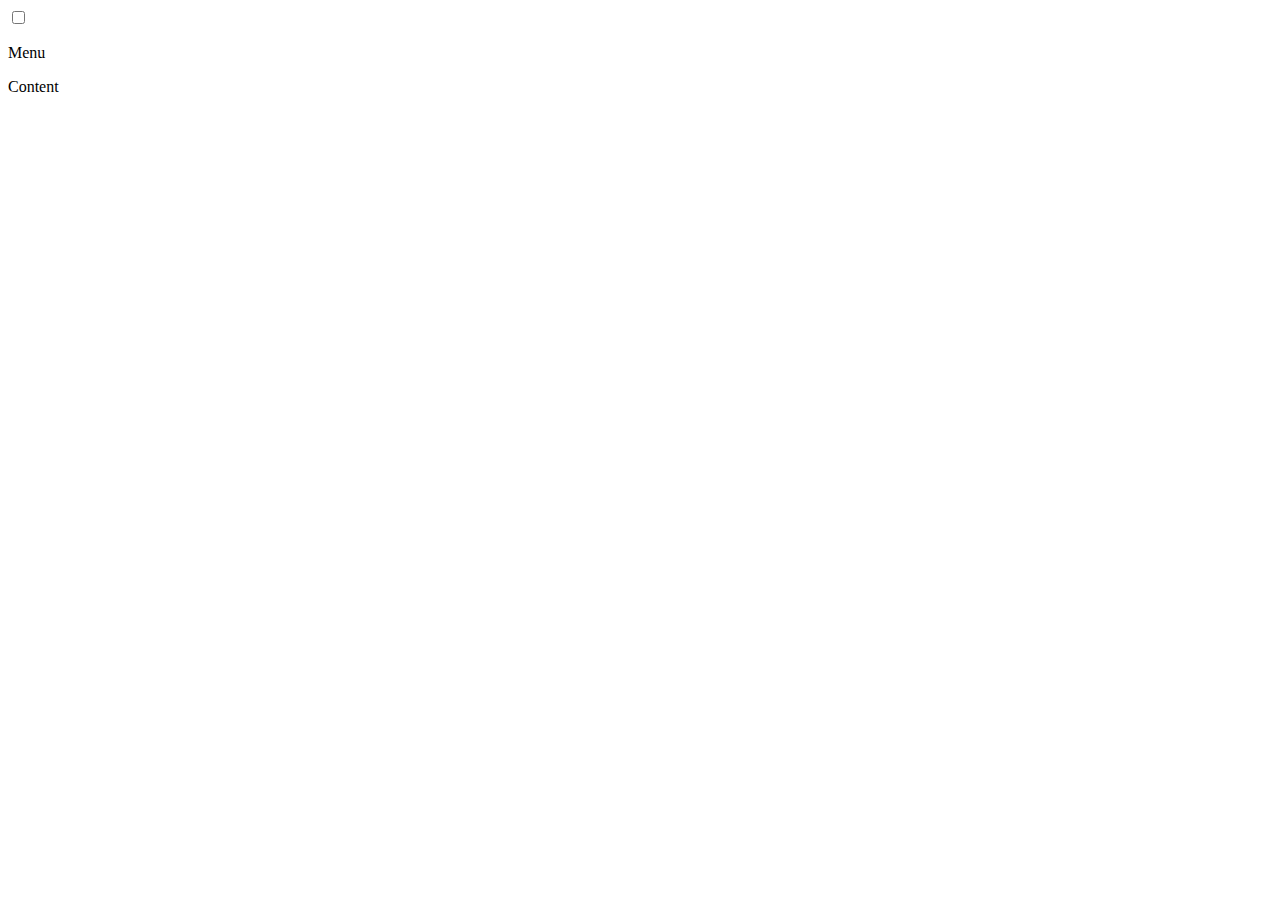
==== m1/u2/a09/@content/tranform/index.html @ 91fc7bd0 "Merge branch 'digitalcollege-classes:main' into main" ====
<!doctype html>
<html lang="en">
<head>
  <meta charset="UTF-8">
  <meta
    name="viewport"
    content="width=device-width, user-scalable=no, initial-scale=1.0, maximum-scale=1.0, minimum-scale=1.0"
  >
  <meta
    http-equiv="X-UA-Compatible"
    content="ie=edge"
  >
  <title>NO CSS</title>
  <link
    rel="stylesheet"
    href="assets/css/style.cssß"
  >
</head>
<body>
  <input
    type="checkbox"
    id="behavior"
    class="behavior"
  >

  <div class="button-toggle">
    <label
      class="menu-toggle"
      for="behavior"
    >
      <span class="icon-bar"></span> <span class="icon-bar"></span> <span class="icon-bar"></span>
    </label>
  </div>

  <div class="sidebar">
    <p>Menu</p>
  </div>

  <div class="header"></div>

  <div class="content">
    Content
  </div>
</body>
</html>
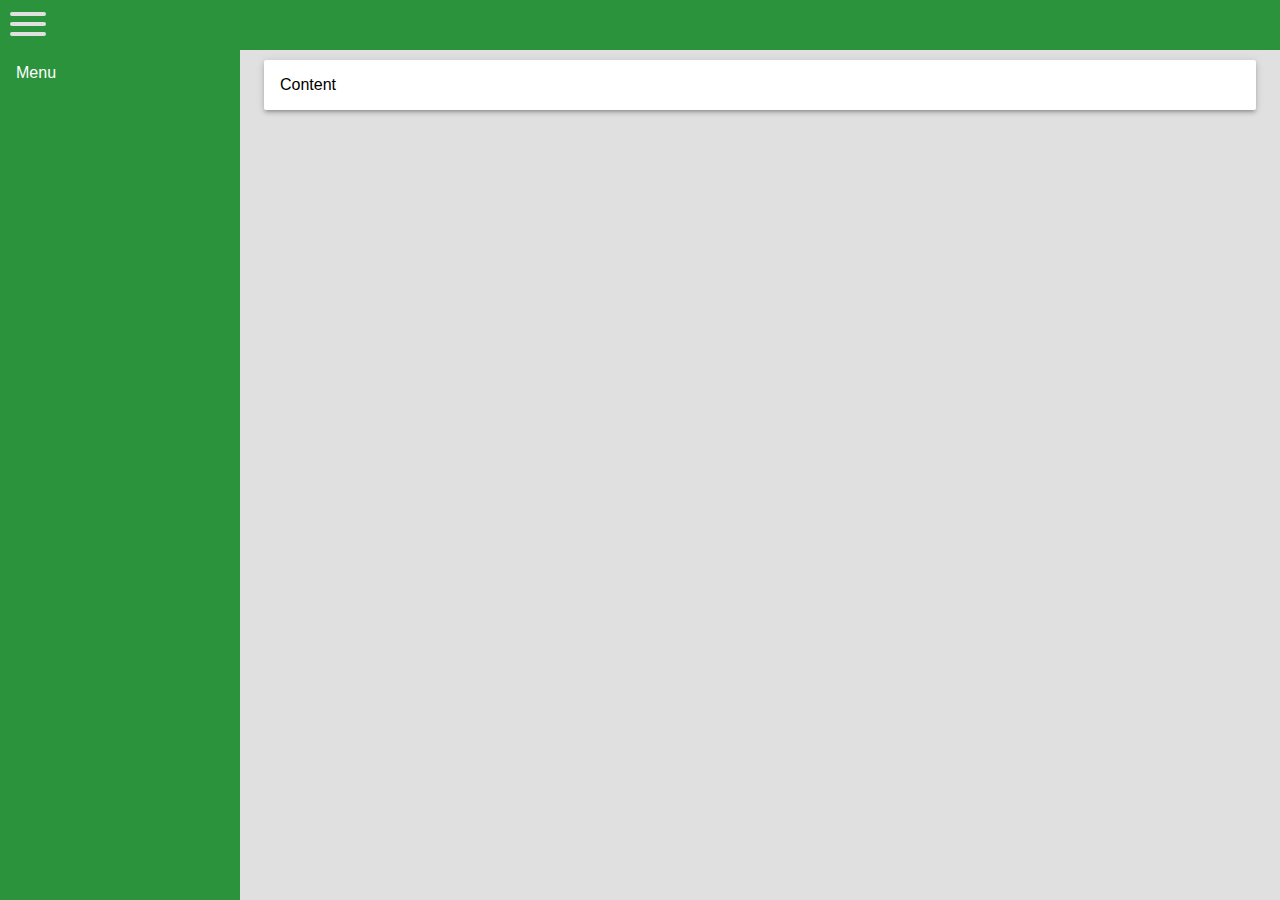
==== commit f7a999d5: "Merge branch 'digitalcollege-classes:main' into main" ====
--- a/m1/u2/a09/@content/tranform/index.html
+++ b/m1/u2/a09/@content/tranform/index.html
@@ -13,7 +13,7 @@
   <title>NO CSS</title>
   <link
     rel="stylesheet"
-    href="assets/css/style.cssß"
+    href="assets/css/style.css"
   >
 </head>
 <body>
--- a/m1/u2/a09/@content/tranform/assets/css/style.css
+++ b/m1/u2/a09/@content/tranform/assets/css/style.css
@@ -0,0 +1,109 @@
+body {
+    background: #E0E0E0;
+    font-family: verdana, sans-serif;
+}
+
+.behavior {
+    display: none;
+    position: absolute;
+    top: 0;
+    right: 0;
+    z-index: 10000;
+}
+
+.menu-toggle {
+    display: block;
+    position: relative;
+    width: 36px;
+    height: 36px;
+    padding: 6px 10px;
+    border-radius: 2px;
+    transition: all .25s;
+    cursor: pointer;
+}
+
+.icon-bar {
+    display: block;
+    height: 4px;
+    background: #E0E0E0;
+    border-radius: 2px;
+    width: 36px;
+    margin: 6px 0;
+    transform: rotate(0deg);
+    transition: all .25s;
+}
+
+.behavior:checked + .menu-toggle {
+    /*background-color: transparent;*/
+    /*border: 1px solid transparent;*/
+}
+
+.behavior:checked + .button-toggle .menu-toggle .icon-bar {
+    top: 16px;
+    position: absolute;
+    /*background-color: #2C933D;*/
+}
+
+.behavior:checked + .button-toggle .menu-toggle .icon-bar:nth-child(1) {
+    transform: rotate(-135deg);
+}
+
+.behavior:checked + .button-toggle .menu-toggle .icon-bar:nth-child(3) {
+    transform: rotate(135deg);
+}
+
+.behavior:checked + .button-toggle .menu-toggle .icon-bar:nth-child(2) {
+    transform: translate(-95px, 0);
+    opacity: 0;
+}
+
+.button-toggle {
+    position: fixed;
+    z-index: 2;
+    top: 0;
+    left: 0;
+}
+
+.sidebar {
+    position: fixed;
+    top: 0;
+    left: 0;
+    bottom: 0;
+    width: 13rem;
+    text-align: left;
+    background: #2C933D;
+    color: #fff;
+    padding: 48px 1rem 0 1rem;
+    transition: 0.3s;
+}
+
+.behavior:checked ~ .sidebar {
+    transform: translateX(-15rem);
+}
+
+.header {
+    left: 15rem;
+    width: 100%;
+    transition: .3s;
+    height: 50px;
+    background: #2c933d;
+    position: fixed;
+    top: 0;
+}
+
+.behavior:checked ~ .header {
+    transform: translateX(-15rem);
+}
+
+.content {
+    margin: 60px 1rem 0 16rem;
+    background: #FFFFFF;
+    padding: 1rem;
+    transition: .3s;
+    border-radius: 2px;
+    box-shadow: 0 3px 4px 0 rgba(0, 0, 0, .14), 0 3px 3px -2px rgba(0, 0, 0, .2), 0 1px 8px 0 rgba(0, 0, 0, .12);
+}
+
+.behavior:checked ~ .content {
+    margin: 60px 1rem 0 1rem;
+}
